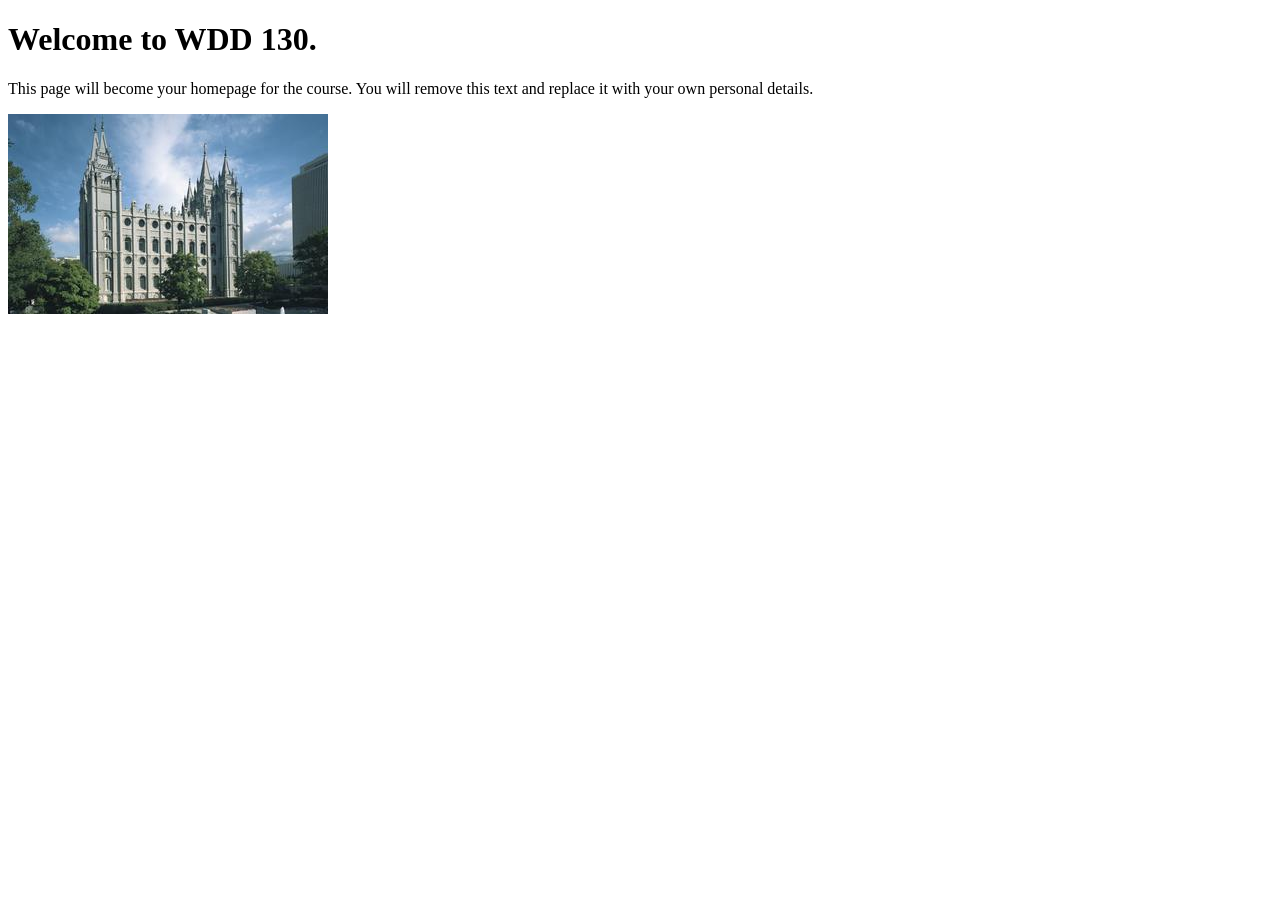
==== index.html @ ea7f99b1 "Initial commit" ====
<!DOCTYPE html>
<html lang="en">
<head>
    <meta charset="UTF-8">
    <meta name="viewport" content="width=device-width, initial-scale=1.0">
    <title>WDD 130 | Personal Homepage</title>
</head>
<body>
    <h1>Welcome to WDD 130.</h1>
    <p>This page will become your homepage for the course. You will remove this text and replace it with your own personal details.</p>

    <img src="images/salt-lake-temple.jpg" alt="The Salt Lake Temple.">
</body>
</html>
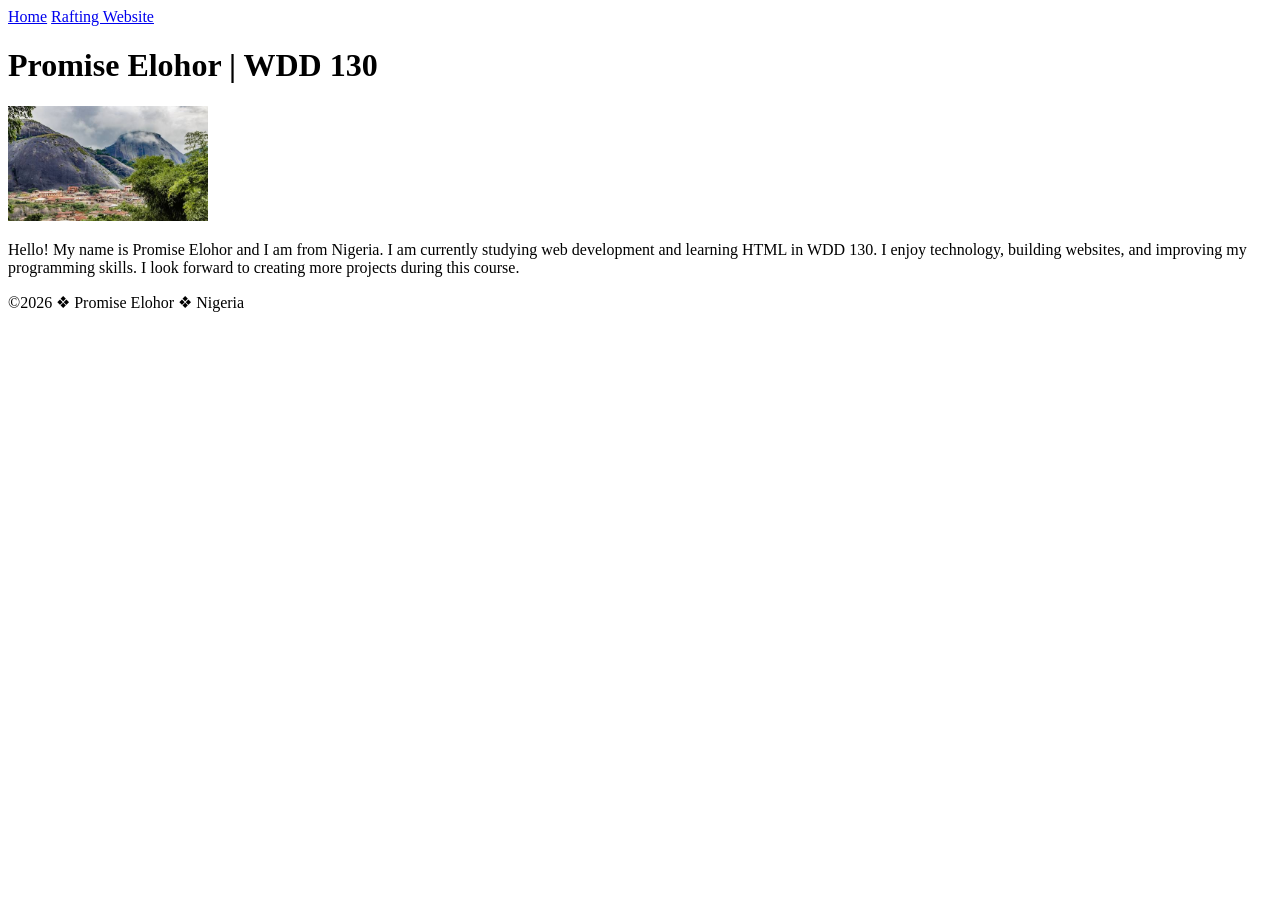
==== commit a01d14f1: "Add WDD 130 homepage with personal information" ====
--- a/index.html
+++ b/index.html
@@ -1,14 +1,34 @@
 <!DOCTYPE html>
-<html lang="en">
+<html lang="en-US">
+
 <head>
-    <meta charset="UTF-8">
+    <meta charset="utf-8">
     <meta name="viewport" content="width=device-width, initial-scale=1.0">
-    <title>WDD 130 | Personal Homepage</title>
+    <title>Promise Elohor | WDD 130</title>
 </head>
+
 <body>
-    <h1>Welcome to WDD 130.</h1>
-    <p>This page will become your homepage for the course. You will remove this text and replace it with your own personal details.</p>
+    <header>
+        <nav>
+            <a href="#">Home</a>
+            <a href="wwr/">Rafting Website</a>
+        </nav>
+    </header>
 
-    <img src="images/salt-lake-temple.jpg" alt="The Salt Lake Temple.">
+    <main>
+        <h1>Promise Elohor | WDD 130</h1>
+        <img src="images/profile.jpg" alt="Hello, my name is Promise Elohor" width="200">
+        <p>
+            Hello! My name is Promise Elohor and I am from Nigeria. I am currently studying web
+            development and learning HTML in WDD 130. I enjoy technology, building websites,
+            and improving my programming skills. I look forward to creating more projects
+            during this course.
+        </p>
+    </main>
+
+    <footer>
+        <p>©2026 ❖ Promise Elohor ❖ Nigeria</p>
+    </footer>
 </body>
+
 </html>
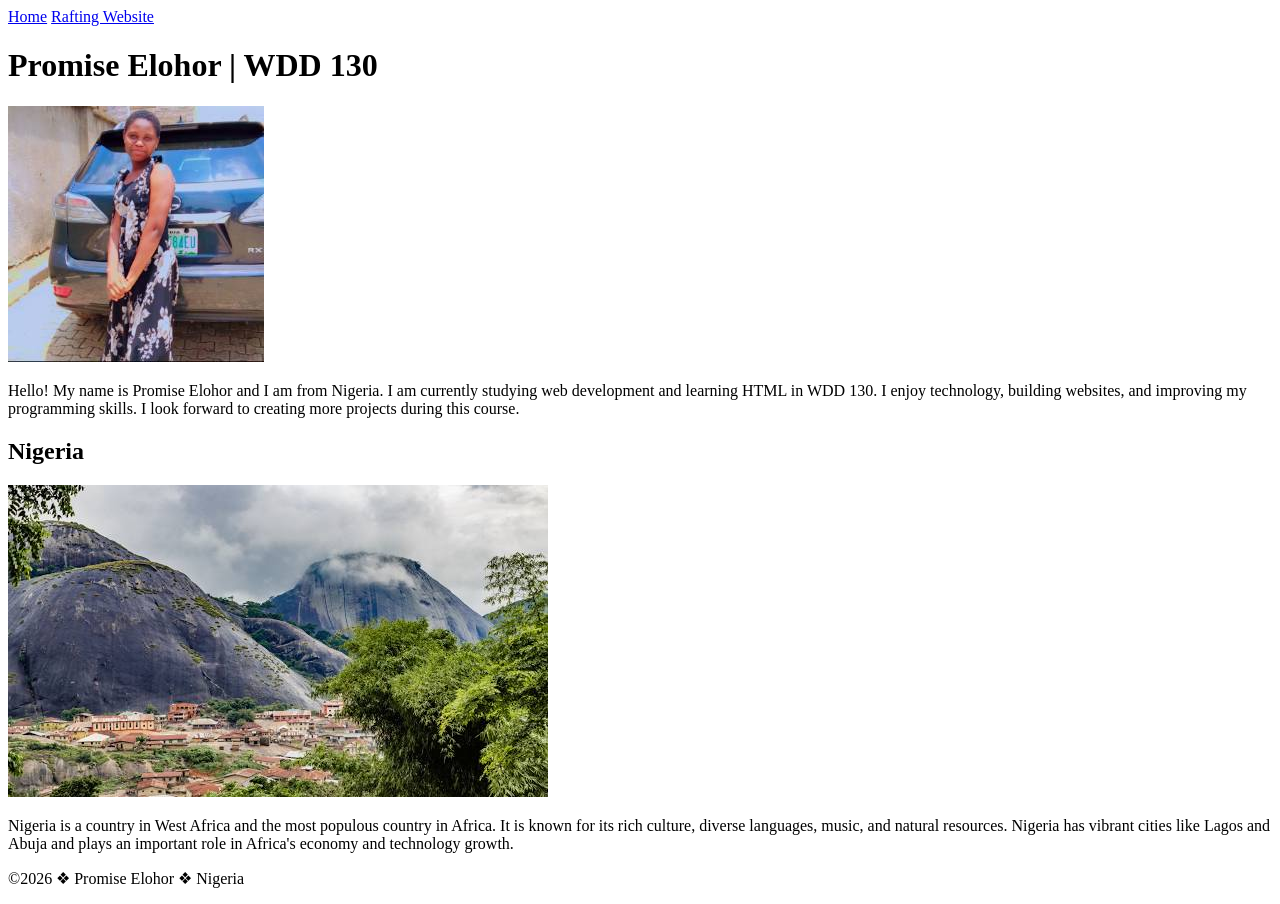
==== commit 6e418821: "Add meta description and author, create aside section for Nigeria, and update CSS styling" ====
--- a/index.html
+++ b/index.html
@@ -4,7 +4,14 @@
 <head>
     <meta charset="utf-8">
     <meta name="viewport" content="width=device-width, initial-scale=1.0">
+
     <title>Promise Elohor | WDD 130</title>
+
+    <meta name="description"
+      content="Promise Elohor WDD 130 home page for Web Fundamentals course. Learning HTML and web development.">
+    <meta name="author" content="Promise Elohor">
+
+    <link rel="stylesheet" href="styles/styles.css">
 </head>
 
 <body>
@@ -17,7 +24,8 @@
 
     <main>
         <h1>Promise Elohor | WDD 130</h1>
-        <img src="images/profile.jpg" alt="Hello, my name is Promise Elohor" width="200">
+        <img src="images/profile.jpg" alt="Hello, my name is Promise Elohor">
+
         <p>
             Hello! My name is Promise Elohor and I am from Nigeria. I am currently studying web
             development and learning HTML in WDD 130. I enjoy technology, building websites,
@@ -26,9 +34,21 @@
         </p>
     </main>
 
+    <aside>
+        <h2>Nigeria</h2>
+        <img src="images/nigeria.jpg" alt="Nigeria landscape">
+        <p>
+            Nigeria is a country in West Africa and the most populous country in Africa.
+            It is known for its rich culture, diverse languages, music, and natural resources.
+            Nigeria has vibrant cities like Lagos and Abuja and plays an important role
+            in Africa's economy and technology growth.
+        </p>
+    </aside>
+
     <footer>
         <p>©2026 ❖ Promise Elohor ❖ Nigeria</p>
     </footer>
+
 </body>
 
 </html>
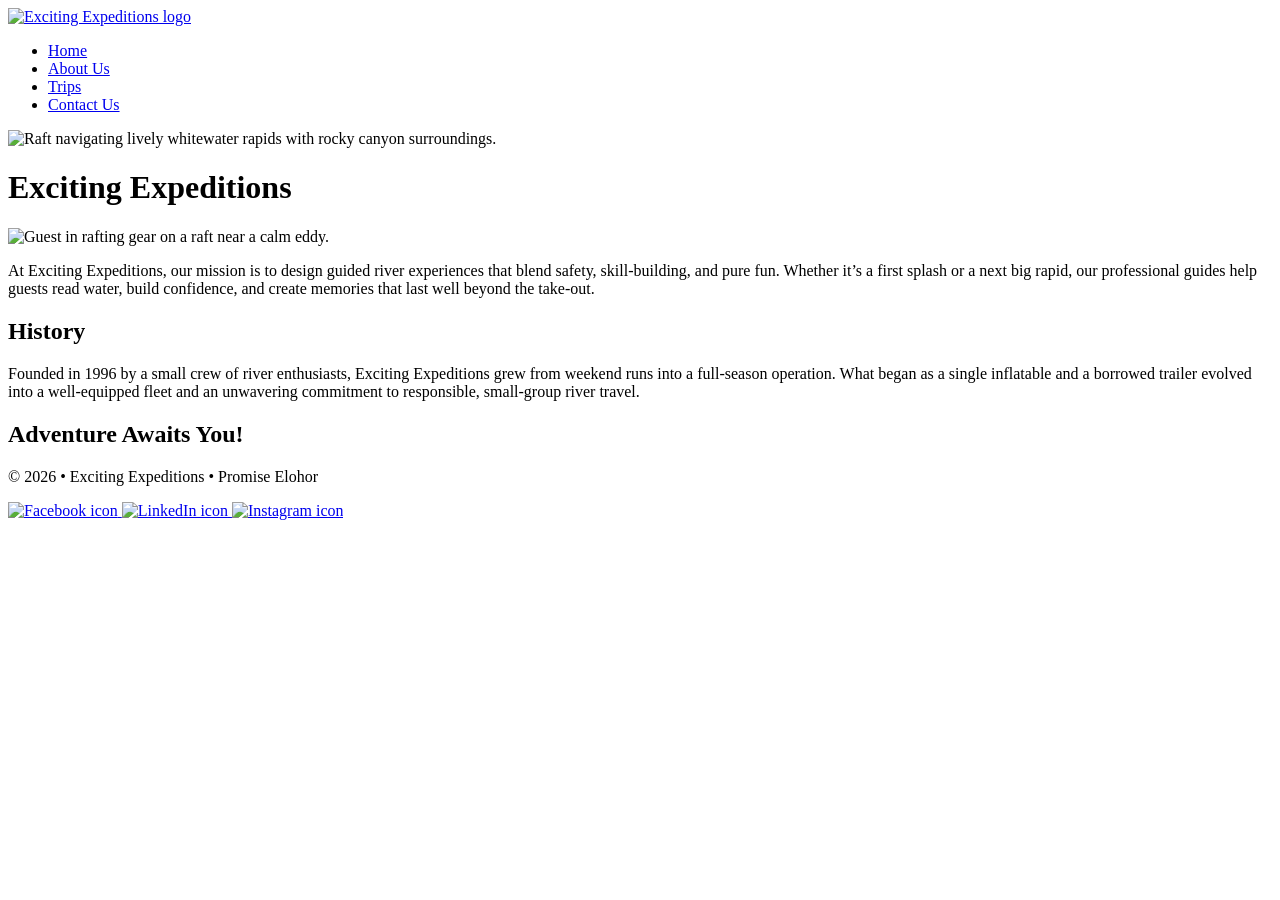
==== commit 52d0e7d5: "fix: improve accessibility and clean up HTML meta tags" ====
--- a/index.html
+++ b/index.html
@@ -1,54 +1,90 @@
 <!DOCTYPE html>
-<html lang="en-US">
+<html lang="en">
 
 <head>
     <meta charset="utf-8">
-    <meta name="viewport" content="width=device-width, initial-scale=1.0">
+    <meta name="viewport" content="width=device-width, initial-scale=1">
 
-    <title>Promise Elohor | WDD 130</title>
+    <title>About Us — Exciting Expeditions</title>
 
     <meta name="description"
-      content="Promise Elohor WDD 130 home page for Web Fundamentals course. Learning HTML and web development.">
+      content="Learn about Exciting Expeditions: our mission, history, and commitment to safe, unforgettable white water rafting adventures.">
     <meta name="author" content="Promise Elohor">
 
-    <link rel="stylesheet" href="styles/styles.css">
+    <link rel="stylesheet" href="styles/rafting.css">
 </head>
 
 <body>
     <header>
-        <nav>
-            <a href="#">Home</a>
-            <a href="wwr/">Rafting Website</a>
+        <a class="brand" href="index.html">
+            <img src="images/logo.svg" alt="Exciting Expeditions logo" width="180" height="48">
+        </a>
+
+        <nav aria-label="Primary">
+            <ul>
+                <li><a href="index.html">Home</a></li>
+                <li><a href="about.html" aria-current="page">About Us</a></li>
+                <li><a href="trips.html">Trips</a></li>
+                <li><a href="contact.html">Contact Us</a></li>
+            </ul>
         </nav>
     </header>
 
     <main>
-        <h1>Promise Elohor | WDD 130</h1>
-        <img src="images/profile.jpg" alt="Hello, my name is Promise Elohor">
+        <!-- HERO -->
+        <div class="hero">
+            <img src="images/hero-rafting.jpg"
+              alt="Raft navigating lively whitewater rapids with rocky canyon surroundings."
+              width="1600" height="900">
 
-        <p>
-            Hello! My name is Promise Elohor and I am from Nigeria. I am currently studying web
-            development and learning HTML in WDD 130. I enjoy technology, building websites,
-            and improving my programming skills. I look forward to creating more projects
-            during this course.
-        </p>
+            <h1>Exciting Expeditions</h1>
+
+            <article>
+                <img src="images/happy-client.jpg"
+                  alt="Guest in rafting gear on a raft near a calm eddy." width="125" height="125">
+                <p>
+                    At Exciting Expeditions, our mission is to design guided river experiences that
+                    blend safety, skill-building, and pure fun. Whether it’s a first splash or a
+                    next
+                    big rapid, our professional guides help guests read water, build confidence, and
+                    create memories that last well beyond the take-out.
+                </p>
+            </article>
+        </div>
+
+        <!-- History Section -->
+        <section aria-labelledby="history-heading">
+            <h2 id="history-heading">History</h2>
+            <p>
+                Founded in 1996 by a small crew of river enthusiasts, Exciting Expeditions grew from
+                weekend runs into a full-season operation. What began as a single inflatable and a
+                borrowed trailer evolved into a well-equipped fleet and an unwavering commitment to
+                responsible, small-group river travel.
+            </p>
+        </section>
+
+        <!-- Adventure Section -->
+        <section aria-labelledby="adventure-heading">
+            <h2 id="adventure-heading">Adventure Awaits You!</h2>
+            <!-- Content to be added later -->
+        </section>
     </main>
 
-    <aside>
-        <h2>Nigeria</h2>
-        <img src="images/nigeria.jpg" alt="Nigeria landscape">
-        <p>
-            Nigeria is a country in West Africa and the most populous country in Africa.
-            It is known for its rich culture, diverse languages, music, and natural resources.
-            Nigeria has vibrant cities like Lagos and Abuja and plays an important role
-            in Africa's economy and technology growth.
-        </p>
-    </aside>
+    <footer>
+        <p>© 2026 • Exciting Expeditions • Promise Elohor</p>
 
-    <footer>
-        <p>©2026 ❖ Promise Elohor ❖ Nigeria</p>
+        <nav class="socialmedia" aria-label="Social media">
+            <a href="https://facebook.com" target="_blank" rel="noopener">
+                <img src="images/facebook.svg" alt="Facebook icon" width="40" height="40">
+            </a>
+            <a href="https://linkedin.com" target="_blank" rel="noopener">
+                <img src="images/linkedin.svg" alt="LinkedIn icon" width="40" height="40">
+            </a>
+            <a href="https://instagram.com" target="_blank" rel="noopener">
+                <img src="images/instagram.svg" alt="Instagram icon" width="40" height="40">
+            </a>
+        </nav>
     </footer>
-
 </body>
 
 </html>
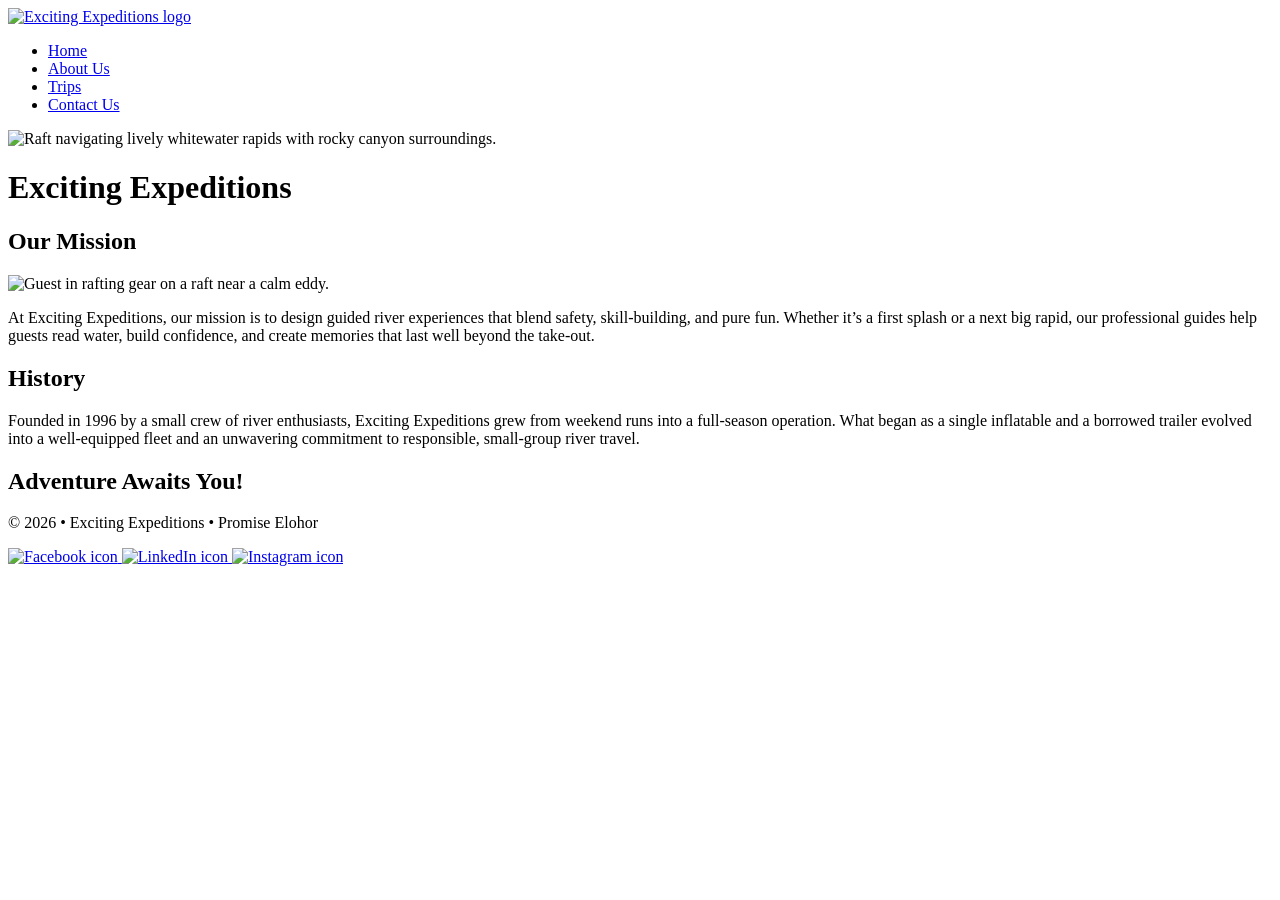
==== commit 9cfbe5e4: "fix: remove trailing slashes, delete stray characters, and add article heading for validation" ====
--- a/index.html
+++ b/index.html
@@ -31,7 +31,6 @@
     </header>
 
     <main>
-        <!-- HERO -->
         <div class="hero">
             <img src="images/hero-rafting.jpg"
               alt="Raft navigating lively whitewater rapids with rocky canyon surroundings."
@@ -40,8 +39,11 @@
             <h1>Exciting Expeditions</h1>
 
             <article>
+                <h2>Our Mission</h2> <!-- FIXED: added heading -->
+
                 <img src="images/happy-client.jpg"
                   alt="Guest in rafting gear on a raft near a calm eddy." width="125" height="125">
+
                 <p>
                     At Exciting Expeditions, our mission is to design guided river experiences that
                     blend safety, skill-building, and pure fun. Whether it’s a first splash or a
@@ -52,7 +54,6 @@
             </article>
         </div>
 
-        <!-- History Section -->
         <section aria-labelledby="history-heading">
             <h2 id="history-heading">History</h2>
             <p>
@@ -63,10 +64,8 @@
             </p>
         </section>
 
-        <!-- Adventure Section -->
         <section aria-labelledby="adventure-heading">
             <h2 id="adventure-heading">Adventure Awaits You!</h2>
-            <!-- Content to be added later -->
         </section>
     </main>
 
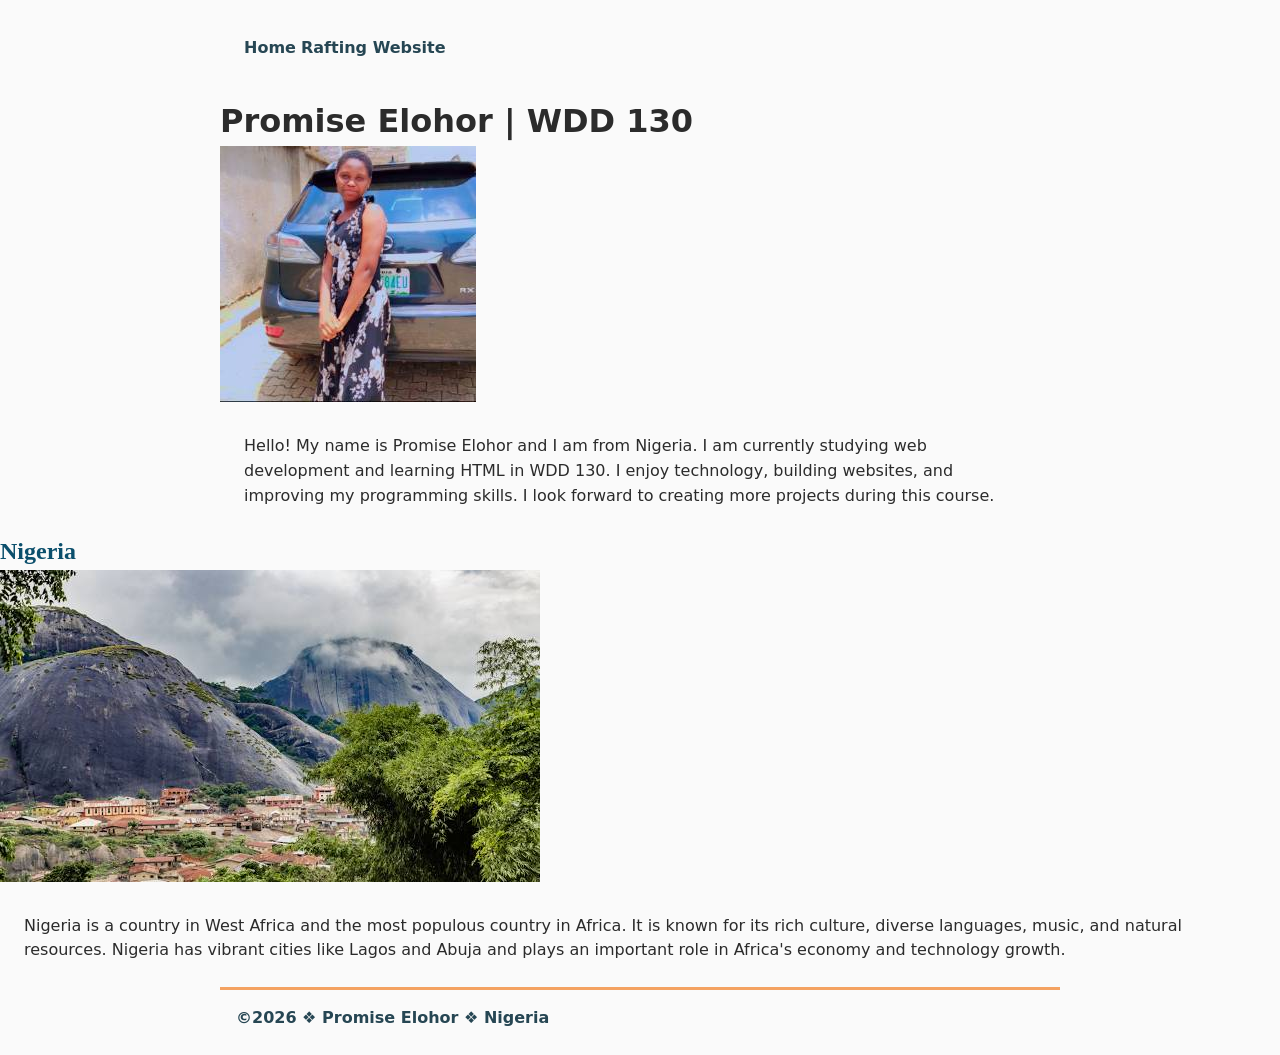
==== commit 2630db53: "fix: resolve HTML validation error and add article heading" ====
--- a/index.html
+++ b/index.html
@@ -1,89 +1,54 @@
 <!DOCTYPE html>
-<html lang="en">
+<html lang="en-US">
 
 <head>
     <meta charset="utf-8">
-    <meta name="viewport" content="width=device-width, initial-scale=1">
+    <meta name="viewport" content="width=device-width, initial-scale=1.0">
 
-    <title>About Us — Exciting Expeditions</title>
+    <title>Promise Elohor | WDD 130</title>
 
     <meta name="description"
-      content="Learn about Exciting Expeditions: our mission, history, and commitment to safe, unforgettable white water rafting adventures.">
+      content="Promise Elohor WDD 130 home page for Web Fundamentals course. Learning HTML and web development.">
     <meta name="author" content="Promise Elohor">
 
-    <link rel="stylesheet" href="styles/rafting.css">
+    <link rel="stylesheet" href="styles/styles.css">
 </head>
 
 <body>
     <header>
-        <a class="brand" href="index.html">
-            <img src="images/logo.svg" alt="Exciting Expeditions logo" width="180" height="48">
-        </a>
-
-        <nav aria-label="Primary">
-            <ul>
-                <li><a href="index.html">Home</a></li>
-                <li><a href="about.html" aria-current="page">About Us</a></li>
-                <li><a href="trips.html">Trips</a></li>
-                <li><a href="contact.html">Contact Us</a></li>
-            </ul>
+        <nav>
+            <a href="#">Home</a>
+            <a href="wwr/">Rafting Website</a>
         </nav>
     </header>
 
     <main>
-        <div class="hero">
-            <img src="images/hero-rafting.jpg"
-              alt="Raft navigating lively whitewater rapids with rocky canyon surroundings."
-              width="1600" height="900">
+        <h1>Promise Elohor | WDD 130</h1>
+        <img src="images/profile.jpg" alt="Hello, my name is Promise Elohor">
 
-            <h1>Exciting Expeditions</h1>
-
-            <article>
-                <h2>Our Mission</h2> <!-- FIXED: added heading -->
-
-                <img src="images/happy-client.jpg"
-                  alt="Guest in rafting gear on a raft near a calm eddy." width="125" height="125">
-
-                <p>
-                    At Exciting Expeditions, our mission is to design guided river experiences that
-                    blend safety, skill-building, and pure fun. Whether it’s a first splash or a
-                    next
-                    big rapid, our professional guides help guests read water, build confidence, and
-                    create memories that last well beyond the take-out.
-                </p>
-            </article>
-        </div>
-
-        <section aria-labelledby="history-heading">
-            <h2 id="history-heading">History</h2>
-            <p>
-                Founded in 1996 by a small crew of river enthusiasts, Exciting Expeditions grew from
-                weekend runs into a full-season operation. What began as a single inflatable and a
-                borrowed trailer evolved into a well-equipped fleet and an unwavering commitment to
-                responsible, small-group river travel.
-            </p>
-        </section>
-
-        <section aria-labelledby="adventure-heading">
-            <h2 id="adventure-heading">Adventure Awaits You!</h2>
-        </section>
+        <p>
+            Hello! My name is Promise Elohor and I am from Nigeria. I am currently studying web
+            development and learning HTML in WDD 130. I enjoy technology, building websites,
+            and improving my programming skills. I look forward to creating more projects
+            during this course.
+        </p>
     </main>
 
+    <aside>
+        <h2>Nigeria</h2>
+        <img src="images/nigeria.jpg" alt="Nigeria landscape">
+        <p>
+            Nigeria is a country in West Africa and the most populous country in Africa.
+            It is known for its rich culture, diverse languages, music, and natural resources.
+            Nigeria has vibrant cities like Lagos and Abuja and plays an important role
+            in Africa's economy and technology growth.
+        </p>
+    </aside>
+
     <footer>
-        <p>© 2026 • Exciting Expeditions • Promise Elohor</p>
+        <p>©2026 ❖ Promise Elohor ❖ Nigeria</p>
+    </footer>
 
-        <nav class="socialmedia" aria-label="Social media">
-            <a href="https://facebook.com" target="_blank" rel="noopener">
-                <img src="images/facebook.svg" alt="Facebook icon" width="40" height="40">
-            </a>
-            <a href="https://linkedin.com" target="_blank" rel="noopener">
-                <img src="images/linkedin.svg" alt="LinkedIn icon" width="40" height="40">
-            </a>
-            <a href="https://instagram.com" target="_blank" rel="noopener">
-                <img src="images/instagram.svg" alt="Instagram icon" width="40" height="40">
-            </a>
-        </nav>
-    </footer>
 </body>
 
 </html>
--- a/styles/styles.css
+++ b/styles/styles.css
@@ -0,0 +1,172 @@
+:root {
+    --primary-color: #0b4f6c;
+    --secondary-color: #16a085;
+    --accent1-color: #264653;
+    --accent2-color: #f4a261;
+    --light-color: #ffffff;
+    --text-color: #2b2b2b;
+
+    --heading-font: "Georgia", "Times New Roman", serif;
+    --body-font: system-ui, -apple-system, Segoe UI, Roboto, Helvetica, Arial, sans-serif;
+}
+
+* {
+    margin: 0;
+    padding: 0;
+    box-sizing: border-box;
+}
+
+body {
+    font-family: var(--body-font);
+    color: var(--text-color);
+    line-height: 1.55;
+    background: #fafafa;
+}
+
+header,
+main,
+footer {
+    width: 840px;
+    margin: 0 auto;
+}
+
+h2 {
+    font-family: var(--heading-font);
+    color: var(--primary-color);
+}
+
+header {
+    display: grid;
+    grid-template-columns: auto 1fr;
+    align-items: center;
+    gap: 16px;
+    padding: 12px 0;
+}
+
+header .brand img {
+    display: block;
+}
+
+header nav ul {
+    display: flex;
+    gap: 16px;
+    list-style: none;
+}
+
+a {
+    color: var(--accent1-color);
+    text-decoration: none;
+    font-weight: 600;
+}
+
+a:hover,
+a:focus {
+    color: var(--primary-color);
+    text-decoration: underline;
+}
+
+header nav a[aria-current="page"] {
+    color: var(--primary-color);
+}
+
+nav,
+p,
+section,
+article {
+    margin: 16px;
+    padding: 8px;
+}
+
+.hero {
+    position: relative;
+    /* required for absolute children */
+    overflow: hidden;
+    border-radius: 6px;
+}
+
+.hero img {
+    display: block;
+    width: 100%;
+    height: auto;
+}
+
+.hero h1 {
+    position: absolute;
+    top: 20px;
+    left: 0;
+    width: 100%;
+    padding: 16px;
+    text-align: center;
+    background-color: rgba(38, 70, 83, 0.92);
+    /* dark slate panel */
+    color: #ffffff;
+    /* enforce white text */
+    letter-spacing: 0.3px;
+    font-size: 1.75rem;
+    font-family: var(--heading-font);
+}
+
+.hero article {
+    position: absolute;
+    bottom: 16px;
+    left: 16px;
+    right: 16px;
+    background: rgba(244, 162, 97, 0.95);
+    /* warm sand panel */
+    color: #1a1a1a;
+    border-radius: 6px;
+    box-shadow: 0 8px 24px rgba(0, 0, 0, 0.2);
+}
+
+.hero article img {
+    float: right;
+    width: 125px;
+    height: auto;
+    margin: 8px 0 8px 12px;
+    border-radius: 4px;
+}
+
+section h2 {
+    margin-bottom: 6px;
+}
+
+section p {
+    color: #333;
+}
+
+footer {
+    display: flex;
+    align-items: center;
+    justify-content: space-between;
+    gap: 16px;
+    padding: 16px 0 24px;
+    border-top: 3px solid var(--accent2-color);
+}
+
+footer p {
+    margin: 0 16px;
+    padding: 0;
+    color: var(--accent1-color);
+    font-weight: 600;
+}
+
+.socialmedia a {
+    text-decoration: none;
+    display: inline-flex;
+    margin-right: 8px;
+}
+
+.socialmedia img {
+    display: block;
+    width: 40px;
+    height: 40px;
+}
+
+@media (max-width: 900px) {
+
+    header,
+    main,
+    footer {
+        width: 94%;
+    }
+}
